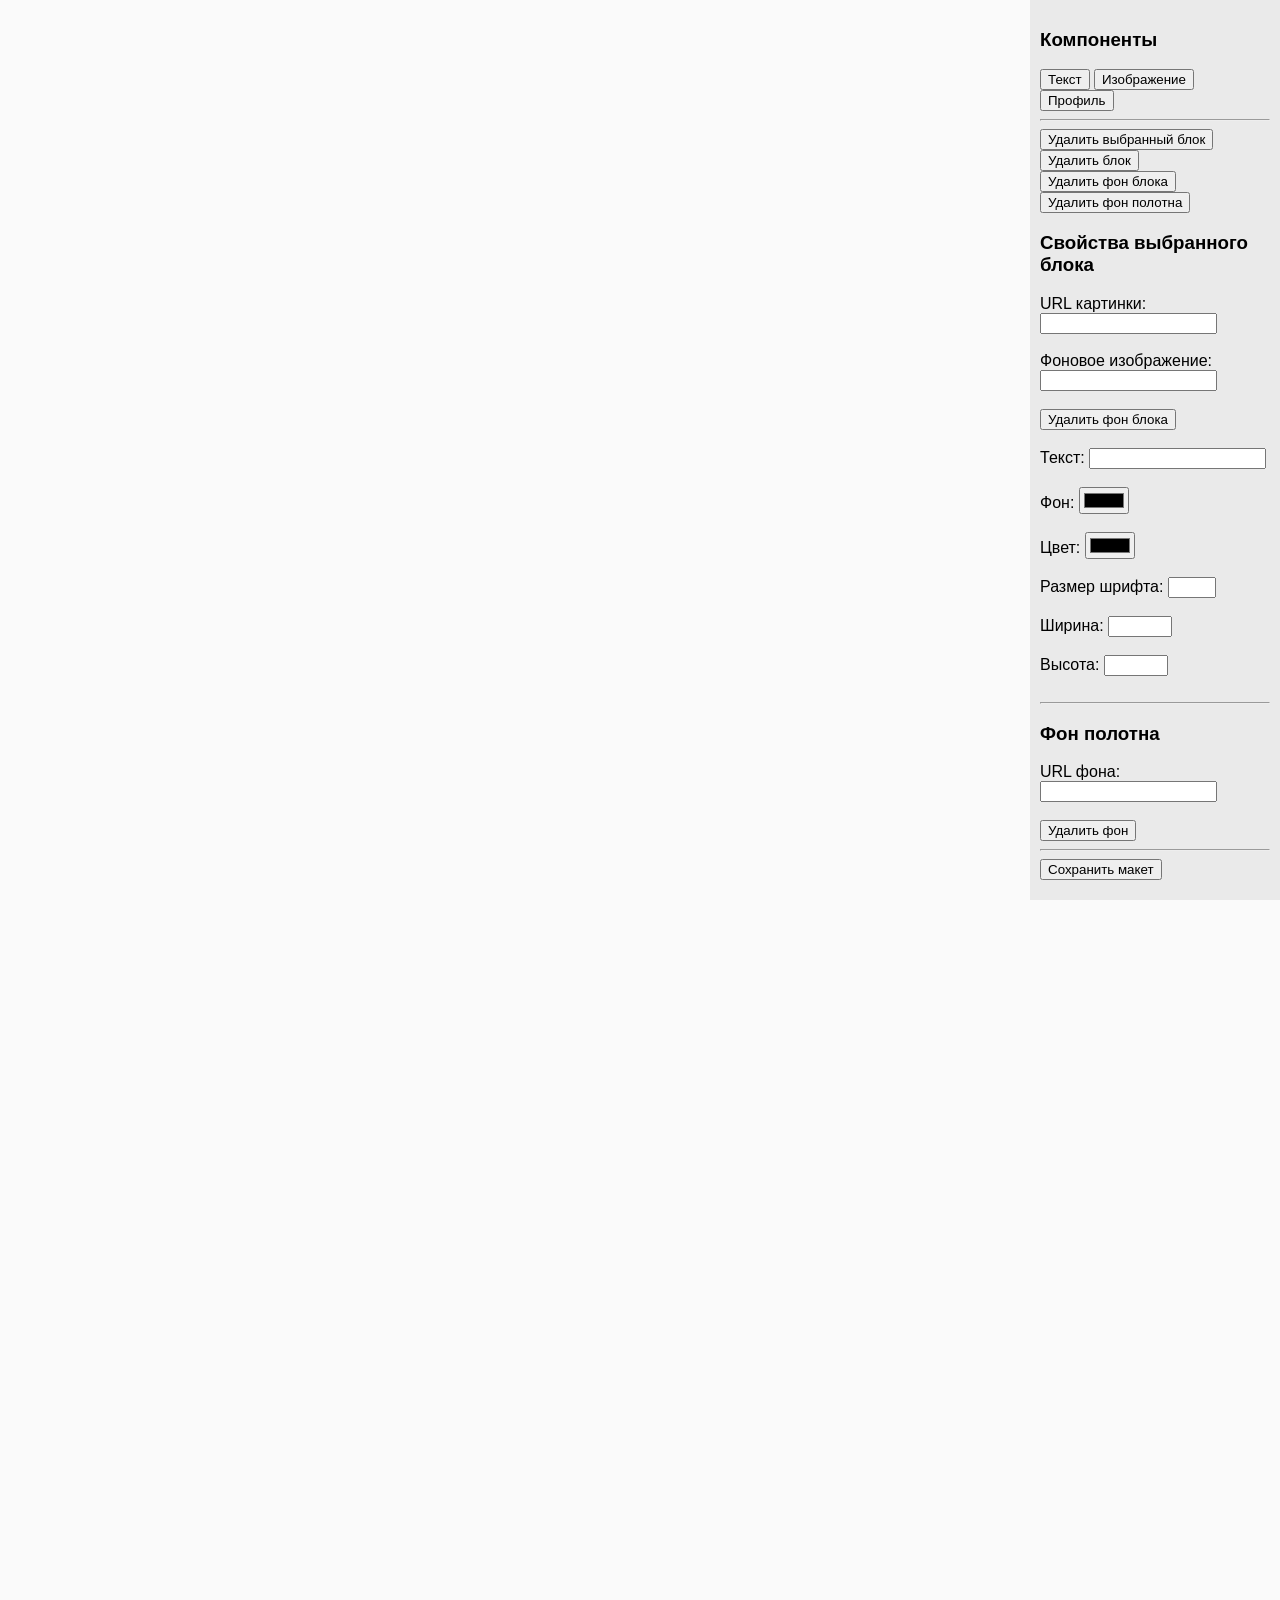
==== static/index.html @ 1d70ecaa "Interim commit, further fixes to: 1)block handling 2)layout saving are planned Signed-off-by: x3xt67" ====
<!DOCTYPE html>
<html lang="en">
<head>
    <meta charset="UTF-8">
    <title>Конструктор визитки</title>
    <style>
        body { margin: 0; font-family: sans-serif; }
        #canvas { position: relative; width: 100vw; height: 100vh; background: #fafafa; }
        .component { position: absolute; padding: 5px; border: 1px solid #ccc; cursor: move; }
        .block.selected {
            outline: 2px dashed #4a90e2;
        }
    </style>
</head>
<body>
<div style="display: flex; height: 100vh;">
    <div id="canvas" style="flex: 1; position: relative; background: #fafafa;"></div>
    <div id="sidebar" style="width: 250px; background: #eaeaea; padding: 10px; box-sizing: border-box;">
        <h3>Компоненты</h3>
        <button class="template-btn" data-type="text">Текст</button>
        <button class="template-btn" data-type="image">Изображение</button>
        <button class="template-btn" data-type="profile">Профиль</button>
        <hr>
        <button id="delete-block">Удалить выбранный блок</button>
        <button onclick="removeBlock()">Удалить блок</button>
        <button onclick="removeBlockBackground()">Удалить фон блока</button>
        <button onclick="removeCanvasBackground()">Удалить фон полотна</button>

        <h3>Свойства выбранного блока</h3>
        <div id="style-editor">
            <label>URL картинки: <input type="text" id="edit-image"></label><br><br>
            <label>Фоновое изображение: <input type="text" id="edit-bg-image"></label><br><br>
            <button id="clear-bg-image">Удалить фон блока</button><br><br>
            <label>Текст: <input type="text" id="edit-text"></label><br><br>
            <label>Фон: <input type="color" id="edit-bg"></label><br><br>
            <label>Цвет: <input type="color" id="edit-color"></label><br><br>
            <label>Размер шрифта: <input type="number" id="edit-font" min="8" max="72"></label><br><br>
            <label>Ширина: <input type="number" id="edit-width" min="10" max="1000"></label><br><br>
            <label>Высота: <input type="number" id="edit-height" min="10" max="1000"></label><br><br>
        </div>
        <hr>
        <h3>Фон полотна</h3>
        <label>URL фона: <input type="text" id="canvas-bg-url"></label><br><br>
        <button id="clear-canvas-bg">Удалить фон</button>
        <hr>
        <button id="save-layout">Сохранить макет</button>
    </div>


</div>
<div id="canvas"></div>
<script type="module" src="/static/js/app.js"></script>
</body>
</html>
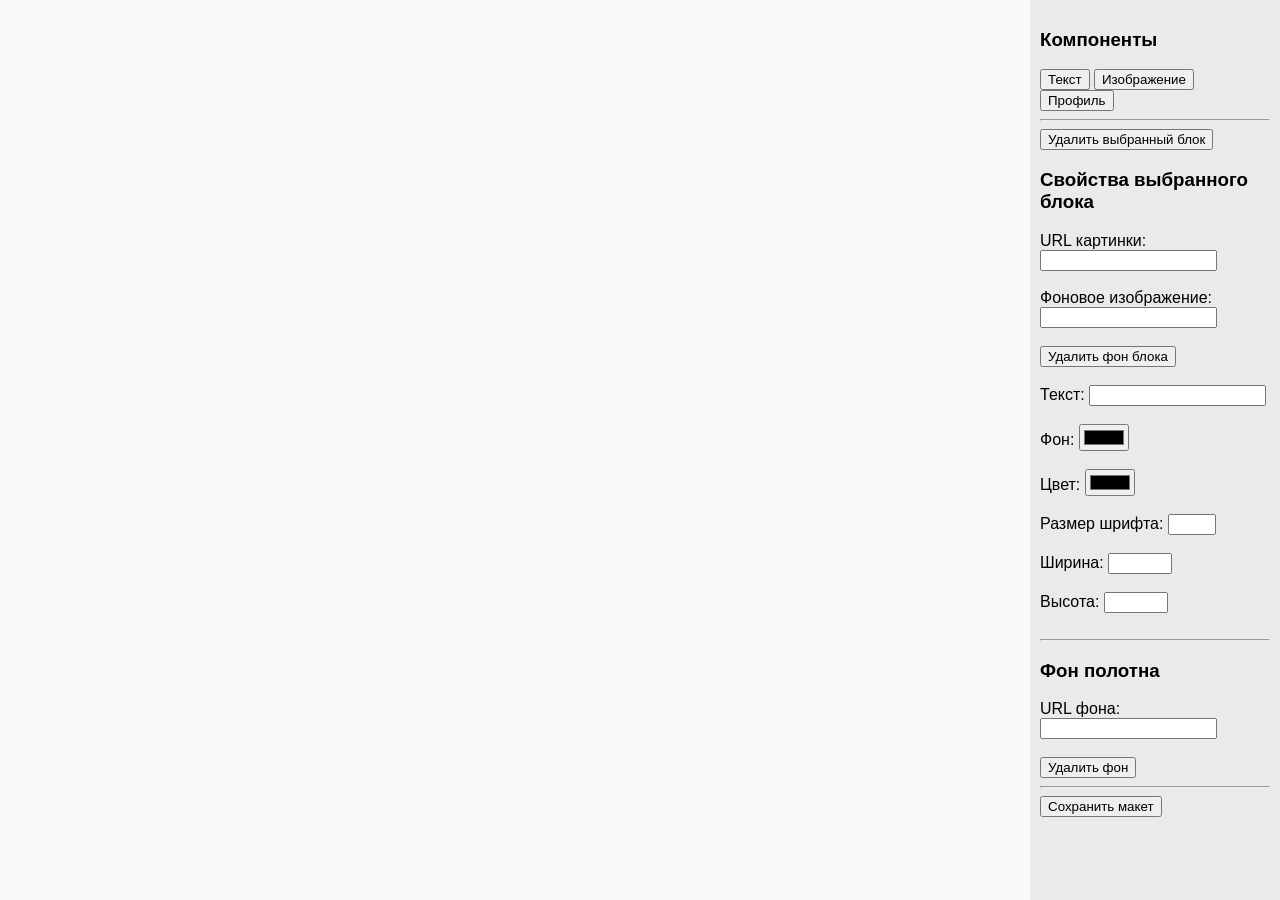
==== commit 7e16e578: "Fixed a bug with adding multiple blocks. Added the first template for the profile. Signed-off-by: x3" ====
--- a/static/index.html
+++ b/static/index.html
@@ -22,10 +22,6 @@
         <button class="template-btn" data-type="profile">Профиль</button>
         <hr>
         <button id="delete-block">Удалить выбранный блок</button>
-        <button onclick="removeBlock()">Удалить блок</button>
-        <button onclick="removeBlockBackground()">Удалить фон блока</button>
-        <button onclick="removeCanvasBackground()">Удалить фон полотна</button>
-
         <h3>Свойства выбранного блока</h3>
         <div id="style-editor">
             <label>URL картинки: <input type="text" id="edit-image"></label><br><br>
@@ -48,7 +44,7 @@
 
 
 </div>
-<div id="canvas"></div>
+<script type="module" src="/static/js/templates.js"></script>
 <script type="module" src="/static/js/app.js"></script>
 </body>
 </html>
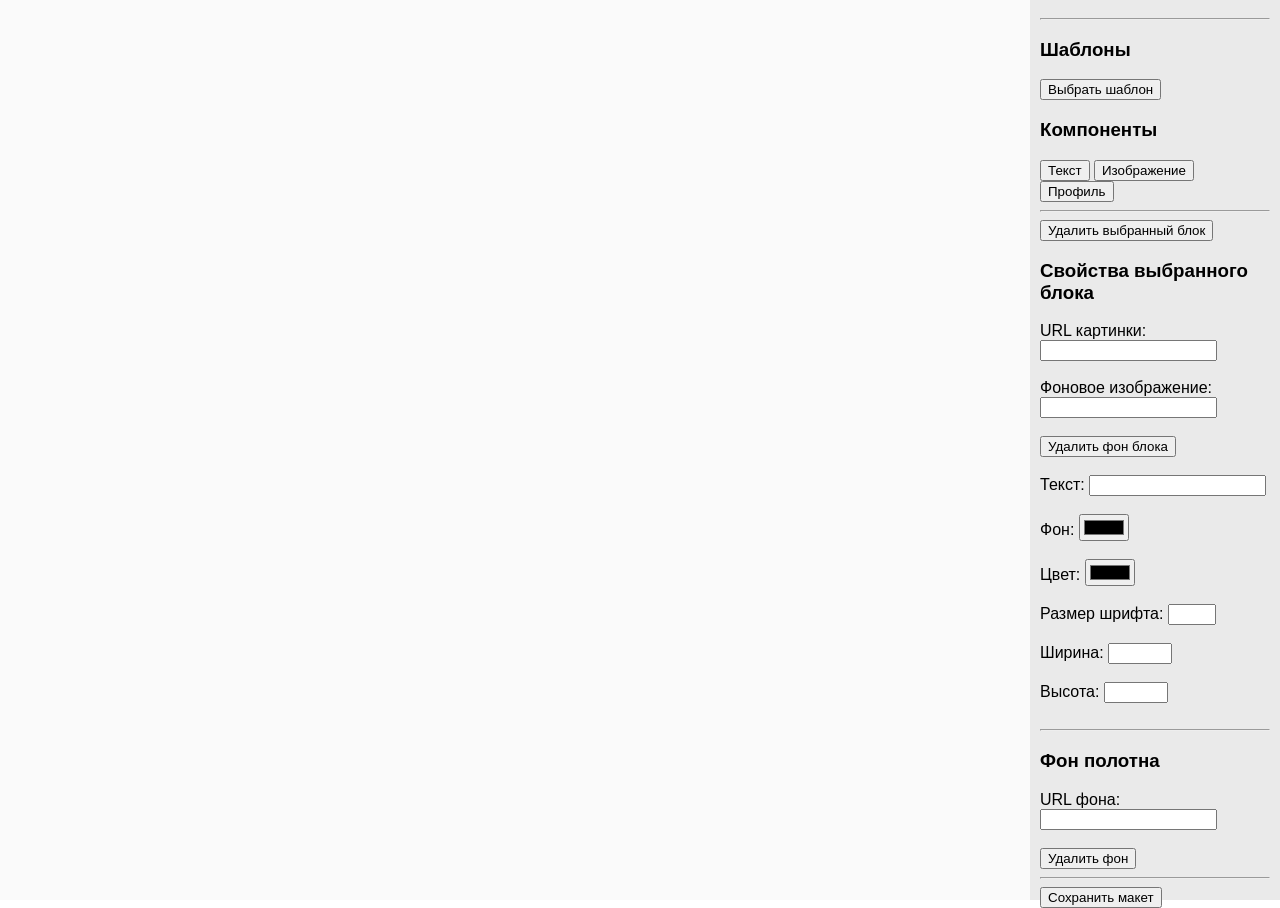
==== commit f3b8f7d9: "add new templates Signed-off-by: x3xt67vx <troyanviskov@gmail.com>" ====
--- a/static/index.html
+++ b/static/index.html
@@ -16,6 +16,10 @@
 <div style="display: flex; height: 100vh;">
     <div id="canvas" style="flex: 1; position: relative; background: #fafafa;"></div>
     <div id="sidebar" style="width: 250px; background: #eaeaea; padding: 10px; box-sizing: border-box;">
+        <hr>
+        <h3>Шаблоны</h3>
+        <button id="choose-template-btn">Выбрать шаблон</button>
+
         <h3>Компоненты</h3>
         <button class="template-btn" data-type="text">Текст</button>
         <button class="template-btn" data-type="image">Изображение</button>
@@ -40,11 +44,20 @@
         <button id="clear-canvas-bg">Удалить фон</button>
         <hr>
         <button id="save-layout">Сохранить макет</button>
+        <div id="template-selector"
+             style="display:none; padding:10px; background:#fff; border:1px solid #ccc; position:absolute; right:260px; top:20px; z-index:999;">
+            <h4>Выберите шаблон:</h4>
+            <button class="select-template" data-tpl="profile">Профиль</button><br><br>
+            <button class="select-template" data-tpl="devcard">Dev Card</button><br><br>
+            <button class="select-template" data-tpl="business">Business</button><br><br>
+            <button id="close-template-selector">Закрыть</button>
+        </div>
+
     </div>
 
 
 </div>
-<script type="module" src="/static/js/templates.js"></script>
-<script type="module" src="/static/js/app.js"></script>
+<script src="/static/js/app.js"></script>
+
 </body>
 </html>
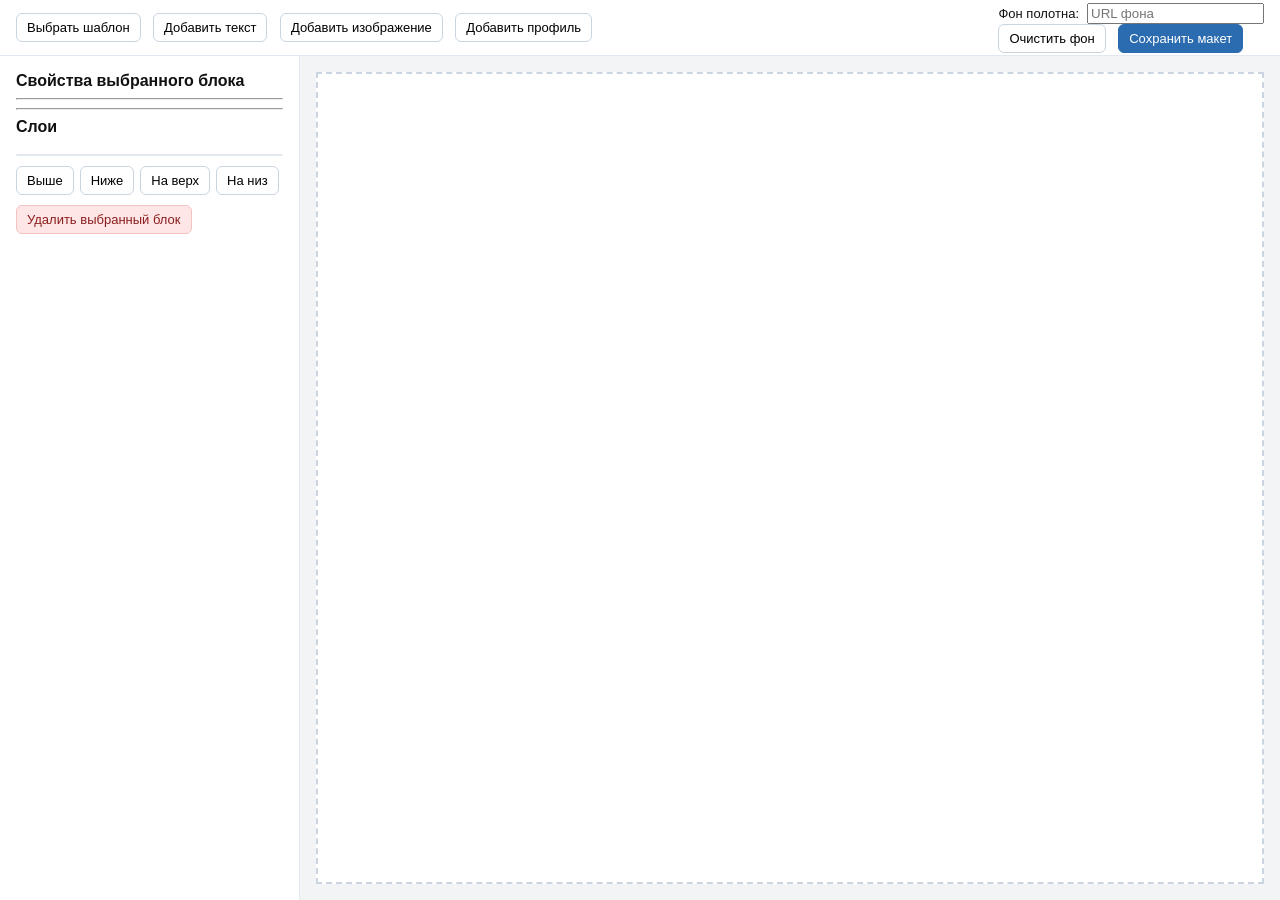
==== commit f64f298d: "Improving the style, working with templates, adding work with object layers Signed-off-by: x3xt67vx " ====
--- a/static/index.html
+++ b/static/index.html
@@ -1,63 +1,112 @@
 <!DOCTYPE html>
-<html lang="en">
+<html lang="ru">
 <head>
-    <meta charset="UTF-8">
-    <title>Конструктор визитки</title>
-    <style>
-        body { margin: 0; font-family: sans-serif; }
-        #canvas { position: relative; width: 100vw; height: 100vh; background: #fafafa; }
-        .component { position: absolute; padding: 5px; border: 1px solid #ccc; cursor: move; }
-        .block.selected {
-            outline: 2px dashed #4a90e2;
-        }
-    </style>
+    <meta charset="utf-8" />
+    <meta name="viewport" content="width=device-width,initial-scale=1" />
+    <title>Конструктор визитки — Редактор</title>
+    <link rel="stylesheet" href="/static/css/style.css">
 </head>
 <body>
-<div style="display: flex; height: 100vh;">
-    <div id="canvas" style="flex: 1; position: relative; background: #fafafa;"></div>
-    <div id="sidebar" style="width: 250px; background: #eaeaea; padding: 10px; box-sizing: border-box;">
+<header id="topbar">
+    <div class="top-left">
+        <button id="choose-template-btn" class="btn">Выбрать шаблон</button>
+        <button class="template-btn btn" data-type="text">Добавить текст</button>
+        <button class="template-btn btn" data-type="image">Добавить изображение</button>
+        <button class="template-btn btn" data-type="profile">Добавить профиль</button>
+    </div>
+
+    <div class="top-right">
+        <label class="inline-label">Фон полотна:
+            <input id="canvas-bg-url" type="text" placeholder="URL фона" />
+        </label>
+        <button id="clear-canvas-bg" class="btn">Очистить фон</button>
+        <button id="save-layout" class="btn primary">Сохранить макет</button>
+    </div>
+</header>
+
+<div id="main">
+    <aside id="sidebar">
+        <h3>Свойства выбранного блока</h3>
+
+        <label>Текст:
+            <input type="text" id="edit-text" placeholder="Текст блока">
+        </label>
+
+        <label>Фон:
+            <input type="color" id="edit-bg" value="#ffffff">
+        </label>
+
+        <label>Цвет текста:
+            <input type="color" id="edit-color" value="#000000">
+        </label>
+
+        <label>Размер шрифта:
+            <input type="number" id="edit-font" min="6" max="72" value="14">
+        </label>
+
+        <label>Ширина:
+            <input type="number" id="edit-width" min="10" value="100">
+        </label>
+
+        <label>Высота:
+            <input type="number" id="edit-height" min="10" value="50">
+        </label>
+
+        <label>Скругление (px):
+            <input type="range" id="border-radius-text" min="0" max="200" value="0">
+        </label>
+
         <hr>
-        <h3>Шаблоны</h3>
-        <button id="choose-template-btn">Выбрать шаблон</button>
 
-        <h3>Компоненты</h3>
-        <button class="template-btn" data-type="text">Текст</button>
-        <button class="template-btn" data-type="image">Изображение</button>
-        <button class="template-btn" data-type="profile">Профиль</button>
+        <label>URL картинки (для image):
+            <input type="text" id="edit-image" placeholder="https://...jpg">
+        </label>
+
+        <label>Фоновая картинка:
+            <input type="text" id="edit-bg-image" placeholder="https://...jpg">
+        </label>
+
+        <button id="clear-bg-image" class="btn">Удалить фон блока</button>
+
         <hr>
-        <button id="delete-block">Удалить выбранный блок</button>
-        <h3>Свойства выбранного блока</h3>
-        <div id="style-editor">
-            <label>URL картинки: <input type="text" id="edit-image"></label><br><br>
-            <label>Фоновое изображение: <input type="text" id="edit-bg-image"></label><br><br>
-            <button id="clear-bg-image">Удалить фон блока</button><br><br>
-            <label>Текст: <input type="text" id="edit-text"></label><br><br>
-            <label>Фон: <input type="color" id="edit-bg"></label><br><br>
-            <label>Цвет: <input type="color" id="edit-color"></label><br><br>
-            <label>Размер шрифта: <input type="number" id="edit-font" min="8" max="72"></label><br><br>
-            <label>Ширина: <input type="number" id="edit-width" min="10" max="1000"></label><br><br>
-            <label>Высота: <input type="number" id="edit-height" min="10" max="1000"></label><br><br>
-        </div>
-        <hr>
-        <h3>Фон полотна</h3>
-        <label>URL фона: <input type="text" id="canvas-bg-url"></label><br><br>
-        <button id="clear-canvas-bg">Удалить фон</button>
-        <hr>
-        <button id="save-layout">Сохранить макет</button>
-        <div id="template-selector"
-             style="display:none; padding:10px; background:#fff; border:1px solid #ccc; position:absolute; right:260px; top:20px; z-index:999;">
-            <h4>Выберите шаблон:</h4>
-            <button class="select-template" data-tpl="profile">Профиль</button><br><br>
-            <button class="select-template" data-tpl="devcard">Dev Card</button><br><br>
-            <button class="select-template" data-tpl="business">Business</button><br><br>
-            <button id="close-template-selector">Закрыть</button>
+        <h3>Слои</h3>
+
+        <div id="layers-panel">
+            <ul id="layers-list"></ul>
+
+            <div id="layer-controls">
+                <button id="layer-up" class="btn">Выше</button>
+                <button id="layer-down" class="btn">Ниже</button>
+                <button id="layer-top" class="btn">На верх</button>
+                <button id="layer-bottom" class="btn">На низ</button>
+            </div>
         </div>
 
+
+        <button id="delete-block" class="btn danger">Удалить выбранный блок</button>
+    </aside>
+
+    <section id="canvas-wrap">
+        <div id="canvas"></div>
+    </section>
+</div>
+
+<!-- Окно выбора шаблонов -->
+<div id="template-selector" class="modal">
+    <div class="modal-box">
+        <button id="close-template-selector" class="close">✕</button>
+        <h3>Выберите шаблон</h3>
+        <div class="tpl-list">
+            <button class="select-template btn" data-tpl="profile">Профиль</button>
+            <button class="select-template btn" data-tpl="skills">Навыки</button>
+            <button class="select-template btn" data-tpl="contacts">Контакты</button>
+            <button class="select-template btn" data-tpl="project">Проект</button>
+            <button class="select-template btn" data-tpl="devcard">Dev Card</button>
+            <button class="select-template btn" data-tpl="business">Бизнес</button>
+        </div>
     </div>
+</div>
 
-
-</div>
 <script src="/static/js/app.js"></script>
-
 </body>
 </html>
--- a/static/css/style.css
+++ b/static/css/style.css
@@ -0,0 +1,142 @@
+:root{
+    --sidebar-w: 300px;
+    --gap: 12px;
+    --bg: #f3f4f6;
+    --muted: #666;
+    --accent: #2b6cb0;
+}
+
+* { box-sizing: border-box; }
+html,body { height:100%; margin:0; font-family: Inter, Roboto, Arial, sans-serif; background:var(--bg); color:#111; }
+
+#topbar {
+    height:56px;
+    display:flex;
+    align-items:center;
+    justify-content:space-between;
+    padding:8px 16px;
+    background: #fff;
+    border-bottom:1px solid #e2e8f0;
+    gap: var(--gap);
+}
+#topbar .btn { margin-right:8px; }
+.inline-label { display:flex; align-items:center; gap:8px; font-size:13px; }
+
+#main { display:flex; height: calc(100vh - 56px); }
+#sidebar {
+    width: var(--sidebar-w);
+    padding:16px;
+    background: #fff;
+    border-right:1px solid #e2e8f0;
+    overflow:auto;
+}
+#canvas-wrap { flex:1; padding:16px; overflow:auto; display:flex; }
+#canvas {
+    flex:1;
+    border:2px dashed #cbd5e0;
+    background: #ffffff;
+    position:relative;
+    min-height: calc(100vh - 56px - 32px);
+}
+
+#sidebar h3 { margin-top:0; margin-bottom:8px; font-size:16px; }
+#sidebar label { display:block; margin-bottom:10px; font-size:13px; color:var(--muted); }
+#sidebar input[type="text"], #sidebar input[type="number"], #sidebar input[type="color"] {
+    display:block; width:100%; padding:6px 8px; margin-top:6px; border:1px solid #e2e8f0; border-radius:4px;
+}
+
+.btn {
+    display:inline-block;
+    padding:6px 10px;
+    border:1px solid #cbd5e0;
+    background:#fff;
+    cursor:pointer;
+    border-radius:6px;
+    font-size:13px;
+}
+.btn.primary { background:var(--accent); color:#fff; border-color:var(--accent); }
+.btn.danger, .danger { background:#ffe6e6; color:#8b1d1d; border-color:#f5c2c2; }
+
+.close { position:absolute; right:8px; top:8px; background:#eee; border-radius:4px; padding:4px 8px; }
+
+.modal { display:none; position:fixed; inset:0; background:rgba(0,0,0,0.4); align-items:center; justify-content:center; z-index:999; }
+.modal .modal-box {
+    width:420px; background:#fff; padding:18px; border-radius:8px; position:relative; box-shadow:0 6px 30px rgba(0,0,0,0.12);
+}
+.tpl-list { display:flex; flex-wrap:wrap; gap:8px; margin-top:12px; }
+
+.component {
+    position:absolute;
+    border:1px solid #cbd5e0;
+    background:transparent;
+    color: #111;
+    padding:6px;
+    min-width:40px;
+    min-height:20px;
+    user-select:none;
+    overflow:hidden;
+    display:flex;
+    align-items:center;
+    justify-content:flex-start;
+}
+
+.component img {
+    display:block;
+    width:100%;
+    height:100%;
+    object-fit:cover;
+}
+
+.component[style*="border: 2px solid blue"], .component.selected {
+    box-shadow: 0 4px 14px rgba(43,108,176,0.12);
+}
+#layers-panel {
+    padding: 10px 0;
+}
+
+#layers-list {
+    list-style: none;
+    margin: 0;
+    padding: 0;
+    max-height: 200px;
+    overflow-y: auto;
+    border: 1px solid #e2e8f0;
+    border-radius: 6px;
+    background: #fafafa;
+}
+
+#layers-list li {
+    padding: 6px 8px;
+    cursor: pointer;
+    border-bottom: 1px solid #e2e8f0;
+    font-size: 13px;
+    background: white;
+}
+
+#layers-list li:hover {
+    background: #edf2f7;
+}
+
+#layers-list li.active {
+    background: #bee3f8;
+}
+
+#layer-controls {
+    margin-top: 10px;
+    display: flex;
+    flex-wrap: wrap;
+    gap: 6px;
+}
+#layers-list li.dragging {
+    opacity: 0.4;
+}
+
+#layers-list li.drag-over {
+    border-top: 2px solid #3182ce;
+}
+
+
+@media (max-width:900px){
+    #sidebar { display:none; }
+    #topbar { flex-wrap:wrap; gap:6px; height:auto; padding:10px; }
+}
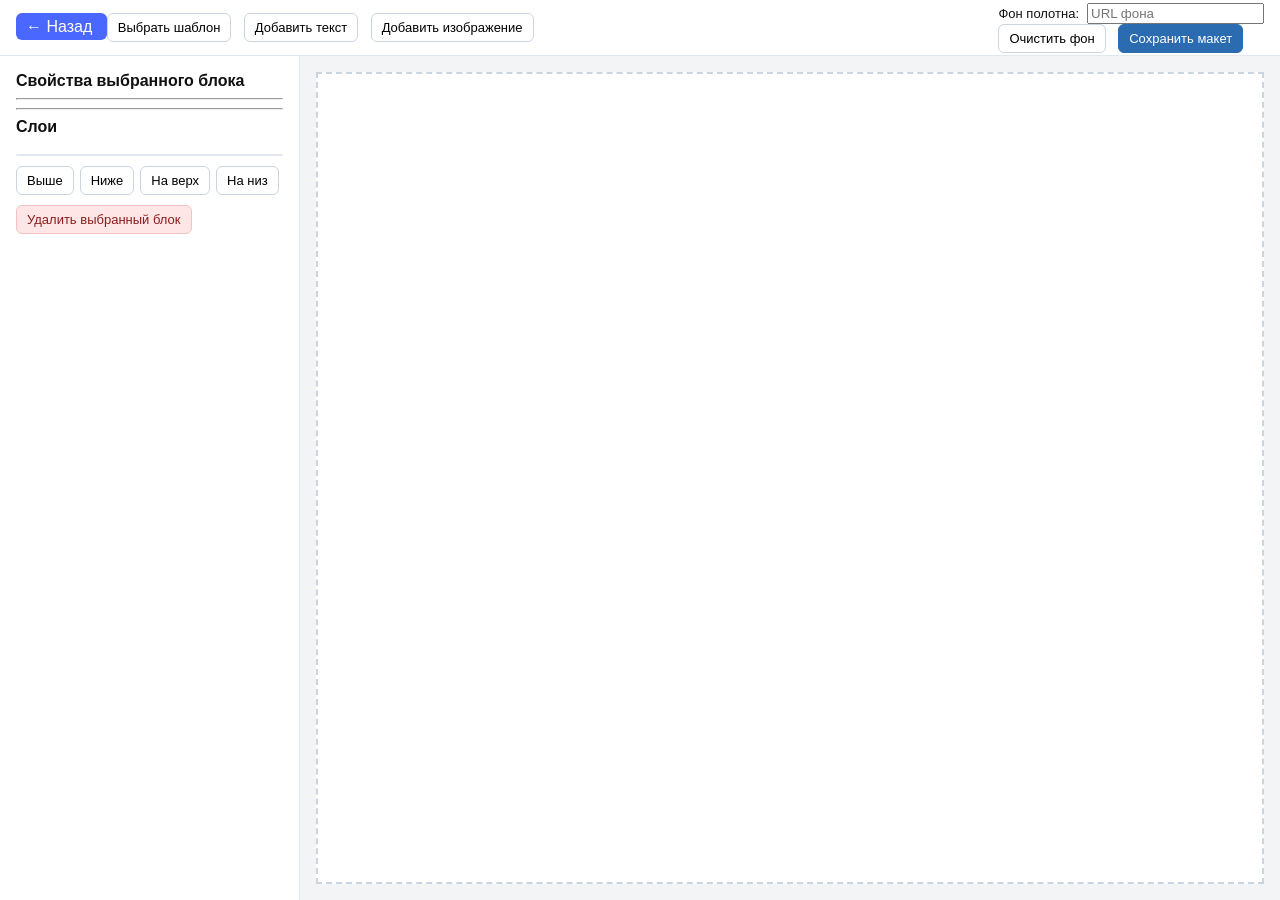
==== commit 75f94f50: "Adding password hashing, improving overall style, adding sessions with cookies, adding proper layout" ====
--- a/static/index.html
+++ b/static/index.html
@@ -9,10 +9,19 @@
 <body>
 <header id="topbar">
     <div class="top-left">
+        <a href="/home" class="btn-back" style="
+    padding: 5px 10px;
+    background: #4A67FF;
+    color: white;
+    border-radius: 6px;
+    text-decoration: none;
+    z-index: 9999;">
+            ← Назад
+        </a>
+
         <button id="choose-template-btn" class="btn">Выбрать шаблон</button>
         <button class="template-btn btn" data-type="text">Добавить текст</button>
         <button class="template-btn btn" data-type="image">Добавить изображение</button>
-        <button class="template-btn btn" data-type="profile">Добавить профиль</button>
     </div>
 
     <div class="top-right">
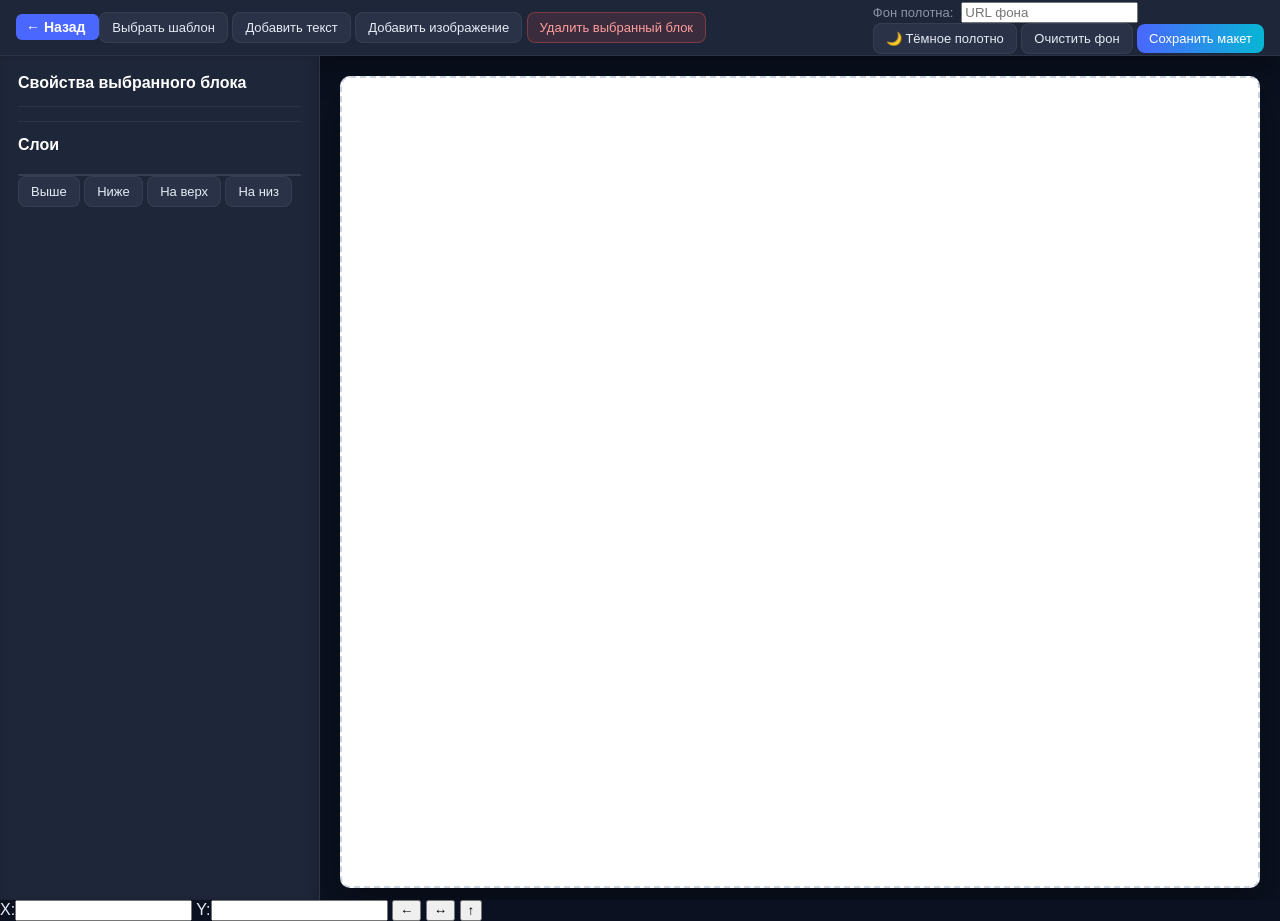
==== commit 269e53ad: "redesign Signed-off-by: x3xt67vx <troyanviskov@gmail.com>" ====
--- a/static/index.html
+++ b/static/index.html
@@ -22,12 +22,14 @@
         <button id="choose-template-btn" class="btn">Выбрать шаблон</button>
         <button class="template-btn btn" data-type="text">Добавить текст</button>
         <button class="template-btn btn" data-type="image">Добавить изображение</button>
+        <button id="delete-block" class="btn danger">Удалить выбранный блок</button>
     </div>
 
     <div class="top-right">
         <label class="inline-label">Фон полотна:
             <input id="canvas-bg-url" type="text" placeholder="URL фона" />
         </label>
+        <button id="toggle-canvas-theme" class="btn">Светлое/тёмное полотно</button>
         <button id="clear-canvas-bg" class="btn">Очистить фон</button>
         <button id="save-layout" class="btn primary">Сохранить макет</button>
     </div>
@@ -77,6 +79,8 @@
 
         <button id="clear-bg-image" class="btn">Удалить фон блока</button>
 
+
+
         <hr>
         <h3>Слои</h3>
 
@@ -91,12 +95,18 @@
             </div>
         </div>
 
-
-        <button id="delete-block" class="btn danger">Удалить выбранный блок</button>
     </aside>
 
     <section id="canvas-wrap">
-        <div id="canvas"></div>
+        <div id="canvas"
+             style="
+                flex:1;
+                display: flex;
+                overflow: auto;
+                border:2px dashed #cbd5e0;
+                position:relative;
+                min-height: calc(100vh - 56px - 32px);">
+        </div>
     </section>
 </div>
 
@@ -115,7 +125,14 @@
         </div>
     </div>
 </div>
+<label>X:<input id="edit-x" type="number"></label>
+<label>Y:<input id="edit-y" type="number"></label>
+<button id="align-left">←</button>
+<button id="align-center">↔</button>
+<button id="align-top">↑</button>
+
 
 <script src="/static/js/app.js"></script>
+
 </body>
 </html>
--- a/static/css/style.css
+++ b/static/css/style.css
@@ -1,142 +1,285 @@
 :root{
-    --sidebar-w: 300px;
-    --gap: 12px;
-    --bg: #f3f4f6;
-    --muted: #666;
-    --accent: #2b6cb0;
-}
+    --bg: #0b1120;
+    --bg-light: #151b2e;
+    --panel: #1e2639;
+    --panel-light: #2a3248;
+    --border: rgba(255,255,255,0.06);
+    --muted: #8b95a7;
+    --text: #e5ecf5;
+    --accent: #4a67ff;
+    --accent-2: #06b6d4;
+    --danger: #d9534f;
+
+    --radius: 10px;
+    --shadow: 0 10px 30px rgba(0,0,0,0.35);
+}
+.selection-box {
+    position: absolute;
+    border: 1px dashed #00aaff;
+    background: rgba(0, 150, 255, 0.1);
+    pointer-events: none;
+}
+
 
 * { box-sizing: border-box; }
-html,body { height:100%; margin:0; font-family: Inter, Roboto, Arial, sans-serif; background:var(--bg); color:#111; }
-
-#topbar {
+
+html,body{
+    height:100%;
+    margin:0;
+    font-family: Inter, Roboto, Arial, sans-serif;
+    background: var(--bg);
+    color: var(--text);
+    -webkit-font-smoothing: antialiased;
+}
+
+a { color: var(--accent); }
+
+#topbar{
     height:56px;
+    background: var(--panel);
+    border-bottom:1px solid var(--border);
     display:flex;
     align-items:center;
     justify-content:space-between;
     padding:8px 16px;
-    background: #fff;
-    border-bottom:1px solid #e2e8f0;
-    gap: var(--gap);
-}
-#topbar .btn { margin-right:8px; }
-.inline-label { display:flex; align-items:center; gap:8px; font-size:13px; }
-
-#main { display:flex; height: calc(100vh - 56px); }
-#sidebar {
-    width: var(--sidebar-w);
-    padding:16px;
-    background: #fff;
-    border-right:1px solid #e2e8f0;
+    box-shadow: var(--shadow);
+    z-index: 20;
+}
+
+#topbar .btn-back{
+    background: linear-gradient(90deg,var(--accent),var(--accent-2));
+    border-radius: 8px;
+    font-size: 14px;
+    font-weight:600;
+    padding: 7px 12px;
+    text-decoration:none;
+}
+
+.inline-label{
+    display:flex;
+    align-items:center;
+    gap:8px;
+    font-size:13px;
+    color: var(--muted);
+}
+
+#main{
+    display:flex;
+    height: calc(100vh - 56px);
+    overflow:hidden;
+}
+
+#sidebar{
+    width:320px;
+    background: var(--panel);
+    border-right:1px solid var(--border);
+    padding:18px;
+    overflow-y:auto;
+    box-shadow: inset -4px 0 10px rgba(0,0,0,0.15);
+}
+
+#sidebar h3{
+    margin:0 0 10px 0;
+    font-size:16px;
+    color:#fff;
+}
+
+#sidebar label{
+    display:block;
+    margin-bottom:12px;
+    font-size:13px;
+    color: var(--muted);
+}
+
+#sidebar input[type="text"],
+#sidebar input[type="number"],
+#sidebar input[type="color"],
+#sidebar input[type="range"]
+{
+    width:100%;
+    padding:8px 10px;
+    margin-top:6px;
+    border-radius:8px;
+    background: var(--panel-light);
+    color: var(--text);
+    border:1px solid var(--border);
+    font-size:13px;
+}
+
+#sidebar hr{
+    border:0;
+    border-top:1px solid var(--border);
+    margin:14px 0;
+}
+
+.btn{
+    display:inline-flex;
+    align-items:center;
+    justify-content:center;
+    padding:7px 12px;
+    background: var(--panel-light);
+    border:1px solid var(--border);
+    border-radius:8px;
+    color: var(--text);
+    font-size:13px;
+    cursor:pointer;
+    transition:150ms;
+}
+
+.btn:hover{
+    background: var(--accent);
+    border-color: var(--accent);
+}
+
+.btn.primary{
+    background: linear-gradient(90deg,var(--accent),var(--accent-2));
+    border: none;
+    color:white;
+}
+
+.btn.danger{
+    background: rgba(217,83,79,0.15);
+    border-color: rgba(217,83,79,0.4);
+    color:#ff9e9e;
+}
+
+#canvas-wrap{
+    flex:1;
+    padding:20px;
     overflow:auto;
-}
-#canvas-wrap { flex:1; padding:16px; overflow:auto; display:flex; }
-#canvas {
-    flex:1;
-    border:2px dashed #cbd5e0;
-    background: #ffffff;
-    position:relative;
-    min-height: calc(100vh - 56px - 32px);
-}
-
-#sidebar h3 { margin-top:0; margin-bottom:8px; font-size:16px; }
-#sidebar label { display:block; margin-bottom:10px; font-size:13px; color:var(--muted); }
-#sidebar input[type="text"], #sidebar input[type="number"], #sidebar input[type="color"] {
-    display:block; width:100%; padding:6px 8px; margin-top:6px; border:1px solid #e2e8f0; border-radius:4px;
-}
-
-.btn {
-    display:inline-block;
-    padding:6px 10px;
-    border:1px solid #cbd5e0;
-    background:#fff;
-    cursor:pointer;
-    border-radius:6px;
-    font-size:13px;
-}
-.btn.primary { background:var(--accent); color:#fff; border-color:var(--accent); }
-.btn.danger, .danger { background:#ffe6e6; color:#8b1d1d; border-color:#f5c2c2; }
-
-.close { position:absolute; right:8px; top:8px; background:#eee; border-radius:4px; padding:4px 8px; }
-
-.modal { display:none; position:fixed; inset:0; background:rgba(0,0,0,0.4); align-items:center; justify-content:center; z-index:999; }
-.modal .modal-box {
-    width:420px; background:#fff; padding:18px; border-radius:8px; position:relative; box-shadow:0 6px 30px rgba(0,0,0,0.12);
-}
-.tpl-list { display:flex; flex-wrap:wrap; gap:8px; margin-top:12px; }
-
-.component {
+    display:flex;
+    justify-content:center;
+    align-items:flex-start;
+}
+
+
+
+.component{
     position:absolute;
-    border:1px solid #cbd5e0;
-    background:transparent;
-    color: #111;
-    padding:6px;
+    border:1px solid var(--accent);
+    background: rgba(255,255,255,0.9);
+    color:#000;
+    padding:8px;
     min-width:40px;
     min-height:20px;
+    border-radius:6px;
     user-select:none;
-    overflow:hidden;
-    display:flex;
-    align-items:center;
-    justify-content:flex-start;
-}
-
-.component img {
-    display:block;
-    width:100%;
-    height:100%;
-    object-fit:cover;
-}
-
-.component[style*="border: 2px solid blue"], .component.selected {
-    box-shadow: 0 4px 14px rgba(43,108,176,0.12);
-}
-#layers-panel {
-    padding: 10px 0;
-}
-
-#layers-list {
-    list-style: none;
-    margin: 0;
-    padding: 0;
-    max-height: 200px;
-    overflow-y: auto;
-    border: 1px solid #e2e8f0;
-    border-radius: 6px;
-    background: #fafafa;
-}
-
-#layers-list li {
-    padding: 6px 8px;
-    cursor: pointer;
-    border-bottom: 1px solid #e2e8f0;
-    font-size: 13px;
-    background: white;
-}
-
-#layers-list li:hover {
-    background: #edf2f7;
-}
-
-#layers-list li.active {
-    background: #bee3f8;
-}
-
-#layer-controls {
-    margin-top: 10px;
-    display: flex;
-    flex-wrap: wrap;
-    gap: 6px;
-}
-#layers-list li.dragging {
-    opacity: 0.4;
-}
-
-#layers-list li.drag-over {
-    border-top: 2px solid #3182ce;
-}
+    display:flex;
+    align-items:center;
+}
+
+.component.selected{
+    box-shadow:0 0 0 2px var(--accent);
+}
+
+#layers-panel{
+    padding-top:10px;
+}
+
+#layers-list{
+    list-style:none;
+    padding:0;
+    margin:0;
+    max-height:200px;
+    overflow-y:auto;
+    background: var(--panel-light);
+    border:1px solid var(--border);
+    border-radius:8px;
+}
+
+#layers-list li{
+    padding:8px 10px;
+    cursor:pointer;
+    border-bottom:1px solid var(--border);
+    color: var(--text);
+}
+
+#layers-list li:hover{
+    background: var(--accent);
+    color:white;
+}
+
+#layers-list li.active{
+    background: var(--accent);
+    color:white;
+}
+
+.modal{
+    display:none;
+    position:fixed;
+    inset:0;
+    background: rgba(0,0,0,0.55);
+    align-items:center;
+    justify-content:center;
+    backdrop-filter: blur(6px);
+    z-index:999;
+}
+
+.modal-box{
+    width:440px;
+    background: var(--panel);
+    padding:20px;
+    border-radius:10px;
+    box-shadow: var(--shadow);
+    position:relative;
+}
+
+.close{
+    position:absolute;
+    right:10px;
+    top:10px;
+    background: var(--panel-light);
+    padding:6px 10px;
+    border-radius:6px;
+    border:1px solid var(--border);
+    cursor:pointer;
+    color:white;
+}
+
+.tpl-list{
+    margin-top:12px;
+    display:flex;
+    flex-wrap:wrap;
+    gap:10px;
+}
+
+
+.group {
+    border: 2px dashed red;
+    background: rgba(255,0,0,0.05);
+}
+
+
+#canvas{
+    background: #fff;
+    position:relative;
+    transition: background 0.25s ease;
+    border-radius: var(--radius);
+    box-shadow: 0 20px 40px rgba(0,0,0,0.35);
+    min-width: 800px;
+    min-height: 600px;
+}
+
+
+#canvas.dark {
+    background: #000000;
+}
+
+#canvas.light {
+    background: #ffffff;
+}
+
+
 
 
 @media (max-width:900px){
-    #sidebar { display:none; }
-    #topbar { flex-wrap:wrap; gap:6px; height:auto; padding:10px; }
-}
+    #sidebar{
+        display:none;
+    }
+    #main{
+        flex-direction:column;
+    }
+    #canvas-wrap{
+        padding:10px;
+    }
+}
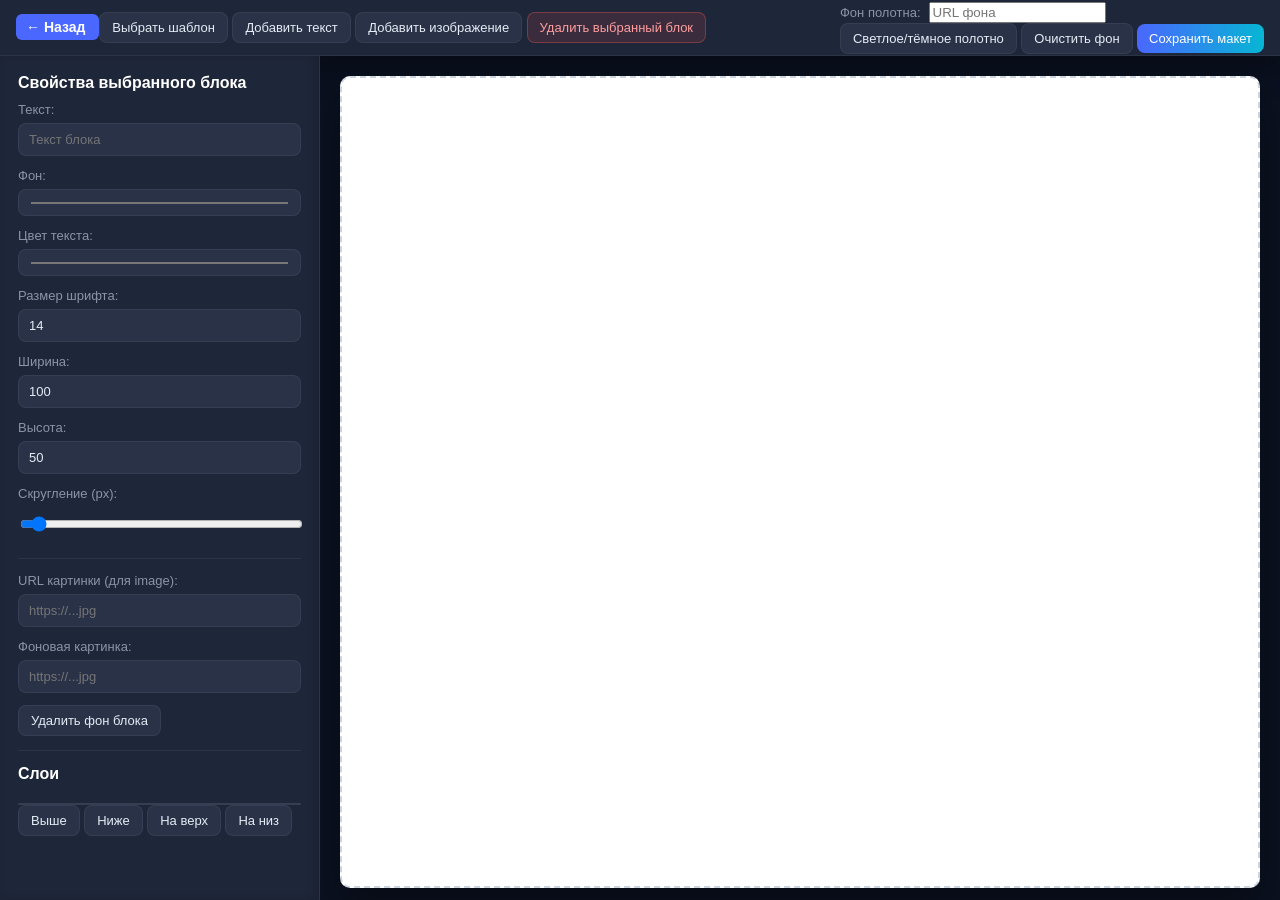
==== commit 9d670471: "splitting a large js file into subfiles Signed-off-by: x3xt67vx <troyanviskov@gmail.com>" ====
--- a/static/index.html
+++ b/static/index.html
@@ -125,14 +125,21 @@
         </div>
     </div>
 </div>
-<label>X:<input id="edit-x" type="number"></label>
-<label>Y:<input id="edit-y" type="number"></label>
-<button id="align-left">←</button>
-<button id="align-center">↔</button>
-<button id="align-top">↑</button>
+
 
 
 <script src="/static/js/app.js"></script>
+<script src="/static/js/canvas.js"></script>
+<script src="/static/js/controls.js"></script>
+<script src="/static/js/dom.js"></script>
+<script src="/static/js/drag.js"></script>
+<script src="/static/js/layers.js"></script>
+<script src="/static/js/preview.js"></script>
+<script src="/static/js/save-load.js"></script>
+<script src="/static/js/selection.js"></script>
+<script src="/static/js/state.js"></script>
+<script src="/static/js/templates.js"></script>
+<script src="/static/js/utils.js"></script>
 
 </body>
 </html>
--- a/static/css/style.css
+++ b/static/css/style.css
@@ -268,6 +268,42 @@
 #canvas.light {
     background: #ffffff;
 }
+.project .description-wrapper {
+    width: 100%;
+}
+
+.project .description {
+    width: 100%;
+    display: block;
+    box-sizing: border-box;
+}
+
+.desc-edit {
+    width: 100% !important;
+    min-height: 60px;
+    max-height: 300px;
+    resize: vertical;
+    box-sizing: border-box;
+    display: block;
+
+    background: rgba(255,255,255,0.06);
+    border: 1px solid rgba(255,255,255,0.12);
+    border-radius: 10px;
+
+    padding: 12px;
+    font-size: 0.95rem;
+    line-height: 1.4;
+    color: #e6eef8;
+    outline: none;
+
+    transition: border-color 0.2s, box-shadow 0.2s;
+}
+
+.desc-edit:focus {
+    border-color: #4A67FF;
+    box-shadow: 0 0 0 2px rgba(74,103,255,0.15);
+}
+
 
 
 
